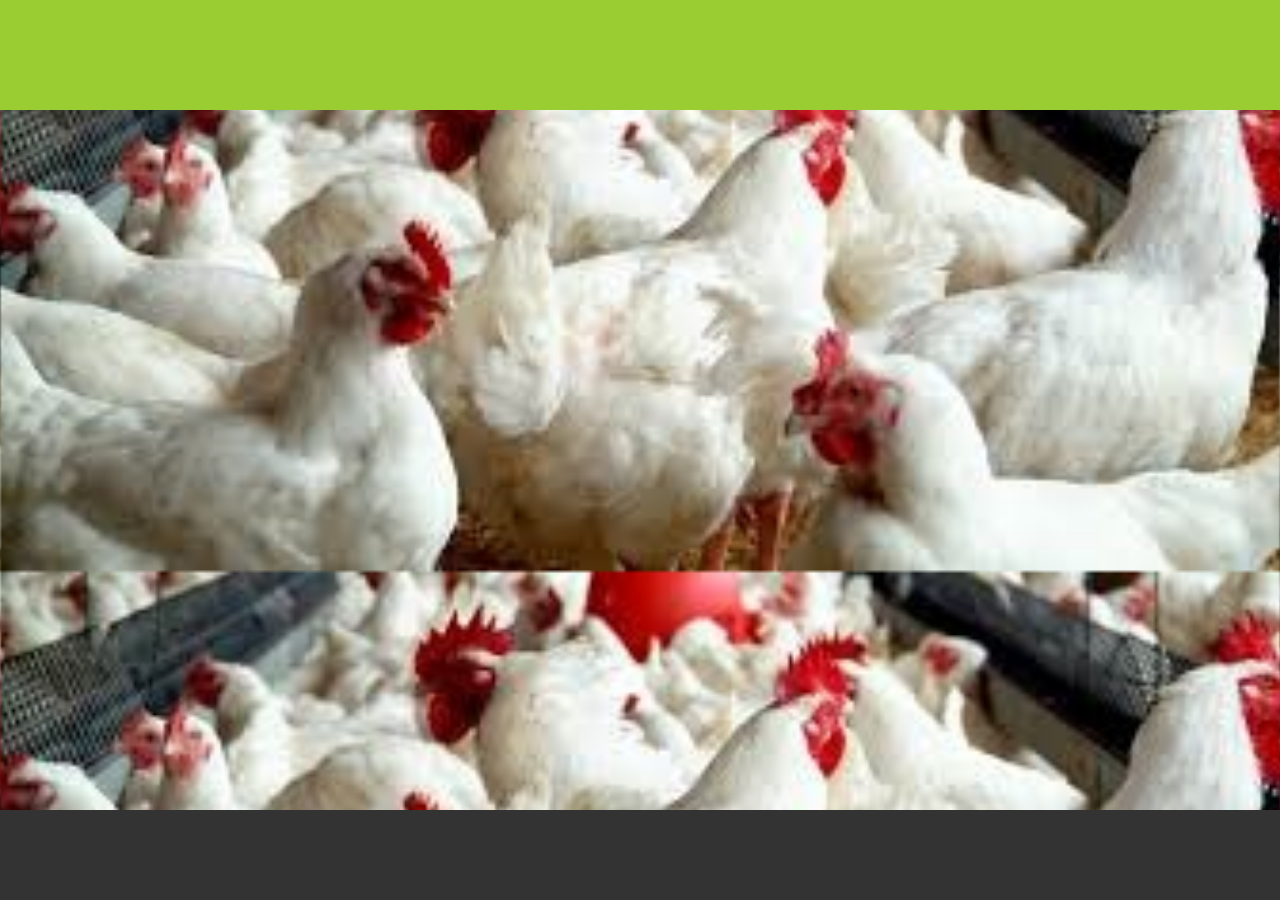
==== Templetes/poultry.html @ 82b7449f "updates" ====
<!DOCTYPE html>
<html>
    <head>
        <link rel="stylesheet" href="styles/1-header.css">
        <link rel="stylesheet" href="styles/1-footer.css">
        <link rel="stylesheet" href="styles/1-common.css">

        <title>Poultry Information Managment</title>
    </head>
    <body>
        <header></header>
        <footer></footer>
    </body>
</html>
---- Templetes/styles/1-header.css ----
header {
    background-color: yellowgreen;
    text-align: center;
    padding: 20px;
    width: 100%;
    height: 70px;
    /* Add more styles as needed */
}
---- Templetes/styles/1-footer.css ----
footer {
    position: fixed;
    bottom: 0;
    left: 0;
    height: 70px;
    width: 100%;
    background-color: #333;
    color: white;
    text-align: center;
    padding: 10px;
    position: default;
    /* Add more styles as needed */
}
---- Templetes/styles/1-common.css ----
body{
    background-image: url("../images/image1.jpg");
    /*background-repeat: no-repeat;*/
    background-size: cover;
	margin: 0;
	padding: 0;
	color: gray;
    height: 100%;
	font-size: 14px;
	font-family: Circular, "Helvetica Neue", Helvetica, Arial, sans-serif;
}
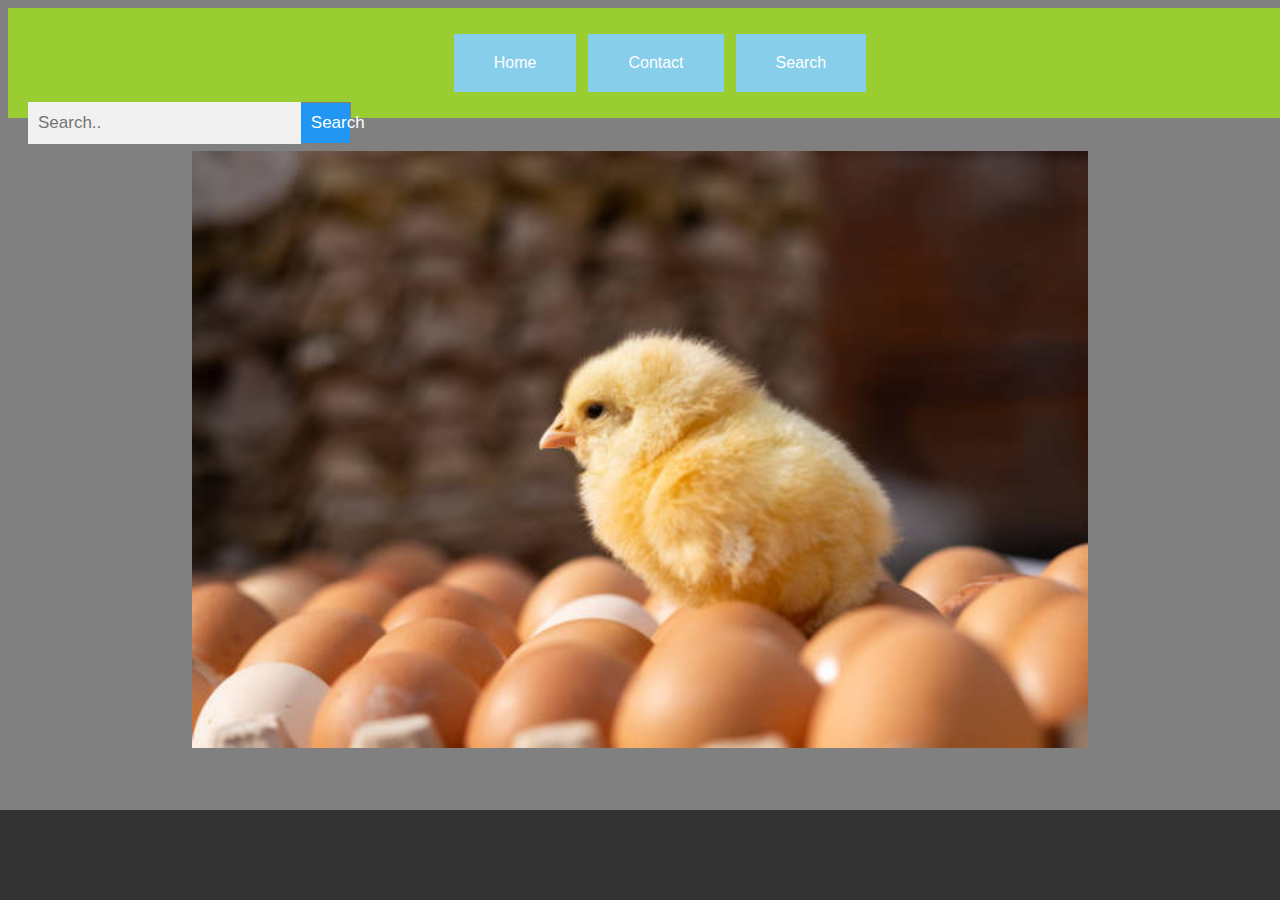
==== commit 7cbb3a88: "updates" ====
--- a/Templetes/poultry.html
+++ b/Templetes/poultry.html
@@ -8,7 +8,16 @@
         <title>Poultry Information Managment</title>
     </head>
     <body>
-        <header></header>
+        <header>
+            <button class="button">Home</button>
+            <button class="button">Contact</button>
+            <button class="button">Search</button>
+            <div class="search-container">
+                <input type="text" placeholder="Search.." name="search" class="search-input">
+                <button type="submit" class="search-button">Search</button>
+            </div>
+        </header>
+        
         <footer></footer>
     </body>
 </html>--- a/Templetes/styles/1-header.css
+++ b/Templetes/styles/1-header.css
@@ -5,4 +5,18 @@
     width: 100%;
     height: 70px;
     /* Add more styles as needed */
+}
+
+.button {
+    background-color: skyblue; /* blue */
+    border: none;
+    color: white;
+    padding: 20px 40px;
+    text-align: center;
+    text-decoration: none;
+    display: inline-block;
+    font-size: 16px;
+    margin: 4px;
+    cursor: pointer;
+    margin-top: 6px;
 }--- a/Templetes/styles/1-common.css
+++ b/Templetes/styles/1-common.css
@@ -1,11 +1,37 @@
 body{
-    background-image: url("../images/image1.jpg");
-    /*background-repeat: no-repeat;*/
-    background-size: cover;
-	margin: 0;
-	padding: 0;
-	color: gray;
-    height: 100%;
-	font-size: 14px;
-	font-family: Circular, "Helvetica Neue", Helvetica, Arial, sans-serif;
-}+    background-image: url("../images/poultry2.jpg");
+    background-repeat: no-repeat;
+    background-size: 70%;
+	background-position: center;
+	background-attachment: fixed;
+	background-color: gray;
+    /*height: 100%;*/
+	/*font-size: 14px;*/
+}
+
+.search-container {
+    display: flex;
+    justify-content: flex-start;
+    margin-top: 6px;
+}
+
+.search-button {
+    float: left;
+    width: 4%;
+    padding: 10px;
+    background: #2196F3;
+    color: white;
+    font-size: 17px;
+    border: 1px solid grey;
+    border-left: none;
+    cursor: pointer;
+}
+
+.search-input {
+    padding: 10px;
+    font-size: 17px;
+    border: none;
+    float: left;
+    width: 20%; /* Increase this value as needed */
+    background: #f1f1f1;
+}
